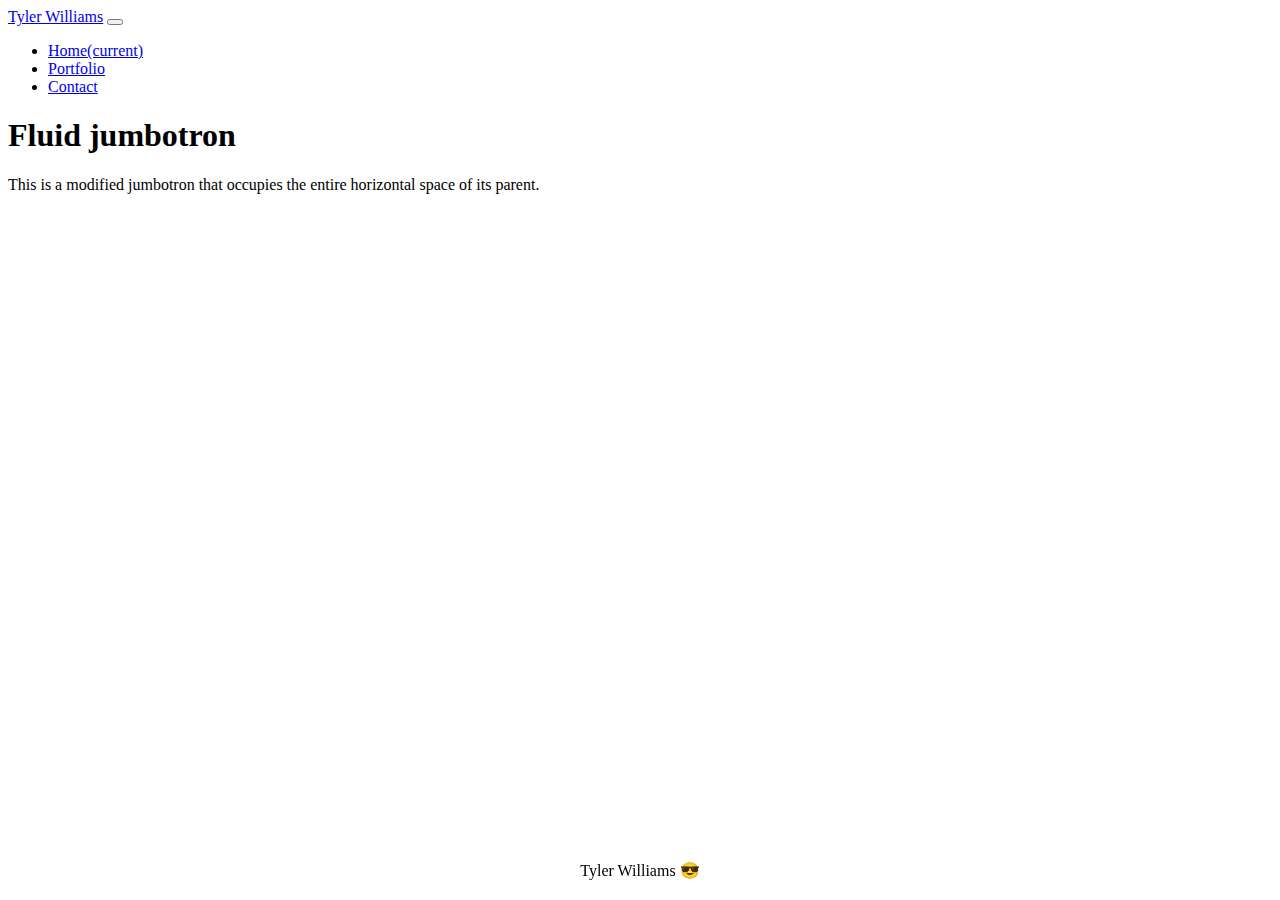
==== index.html @ d531f853 "initial Push" ====
<!doctype html>
<html lang="en">
  <head>
    <!-- Required meta tags -->
    <meta charset="utf-8">
    <meta name="viewport" content="width=device-width, initial-scale=1, shrink-to-fit=no">

    <!-- Bootstrap CSS -->
    <link rel="stylesheet" href="https://cdn.jsdelivr.net/npm/bootstrap@4.5.3/dist/css/bootstrap.min.css" integrity="sha384-TX8t27EcRE3e/ihU7zmQxVncDAy5uIKz4rEkgIXeMed4M0jlfIDPvg6uqKI2xXr2" crossorigin="anonymous">
    <link rel="stylesheet" href="style.css">
    <title>Tyler's Webpage</title>
  </head>
  <body>

    <!--NavBar-->
    <header class="navbar navbar-expand-lg navbar-light bg-light">
        <a class="navbar-brand" href="#">Tyler Williams</a>
        <button class="navbar-toggler" type="button" data-toggle="collapse" data-target="#navbarNav" aria-controls="navbarNav" aria-expanded="false" aria-label="Toggle navigation">
          <span class="navbar-toggler-icon"></span>
        </button>
        <div class="collapse navbar-collapse" id="navbarNav">
          <ul class="navbar-nav ml-auto">
            <li class="nav-item active">
              <a class="nav-link" href="index.html">Home<span class="sr-only">(current)</span></a>
            </li>
            <li class="nav-item">
              <a class="nav-link" href="portfolio.html">Portfolio</a>
            </li>
            <li class="nav-item">
              <a class="nav-link" href="contact.html">Contact</a>
            </li>
            
          </ul>
        </div>
    </header>

    <section class="jumbotron jumbotron-fluid">
      <div class="container">
        <h1 class="display-4">Fluid jumbotron</h1>
        <p class="lead">This is a modified jumbotron that occupies the entire horizontal space of its parent.</p>
      </div>
    </section>

     
      
          





    

    <footer>Tyler Williams &#128526</footer>
  </body>
</html>
---- style.css ----
.About{
    margin: 25px;
}

footer{
    text-align: center;
    position: fixed;
    left: 0;
    bottom: 0;
    width: 100%;
    padding-bottom: 20px;
}
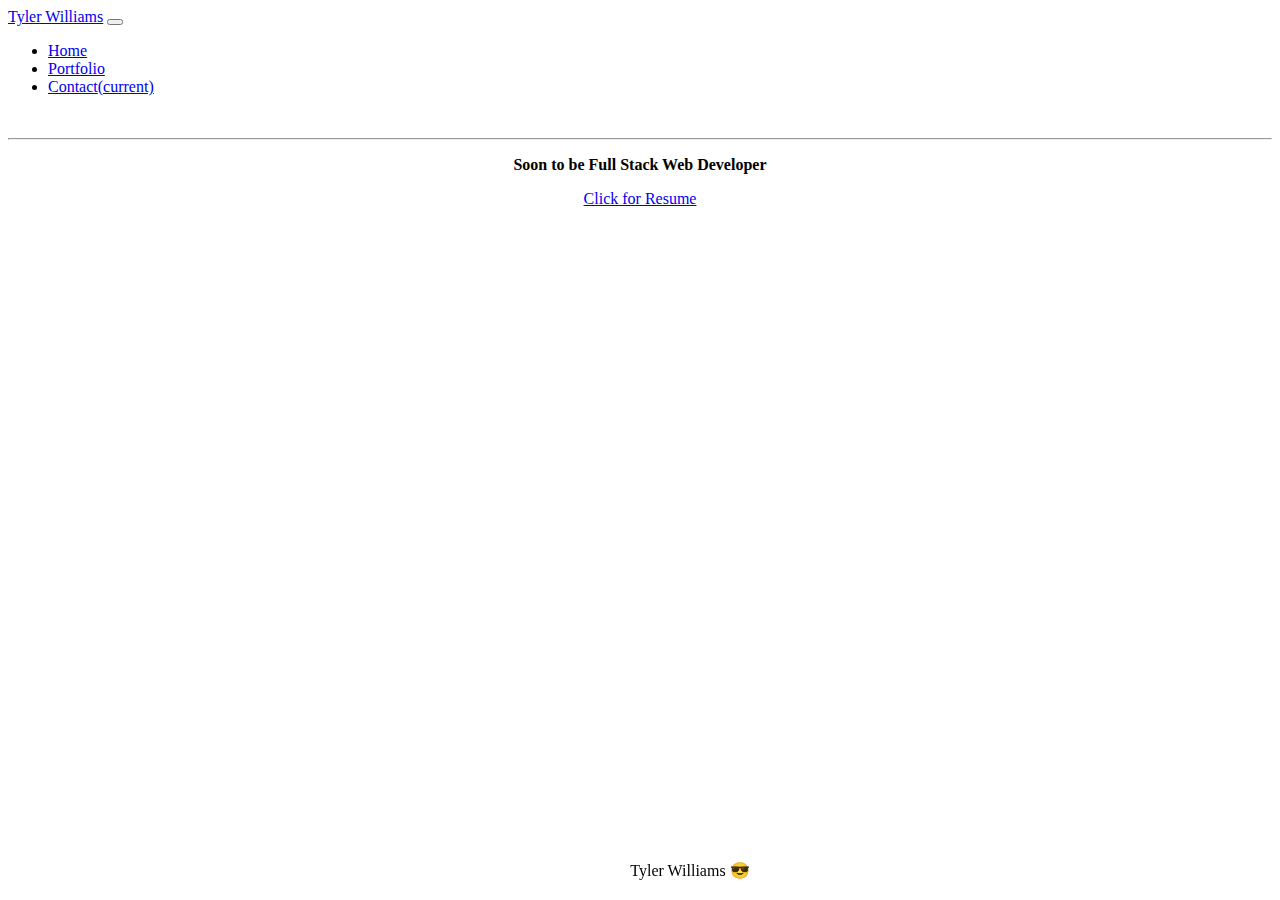
==== commit 52f7732d: "updated photos" ====
--- a/index.html
+++ b/index.html
@@ -6,41 +6,42 @@
     <meta name="viewport" content="width=device-width, initial-scale=1, shrink-to-fit=no">
 
     <!-- Bootstrap CSS -->
+    <link rel="stylesheet" href="style.css">
     <link rel="stylesheet" href="https://cdn.jsdelivr.net/npm/bootstrap@4.5.3/dist/css/bootstrap.min.css" integrity="sha384-TX8t27EcRE3e/ihU7zmQxVncDAy5uIKz4rEkgIXeMed4M0jlfIDPvg6uqKI2xXr2" crossorigin="anonymous">
-    <link rel="stylesheet" href="style.css">
-    <title>Tyler's Webpage</title>
+    <title>Portfolio</title>
   </head>
-  <body>
+ 
 
     <!--NavBar-->
-    <header class="navbar navbar-expand-lg navbar-light bg-light">
-        <a class="navbar-brand" href="#">Tyler Williams</a>
-        <button class="navbar-toggler" type="button" data-toggle="collapse" data-target="#navbarNav" aria-controls="navbarNav" aria-expanded="false" aria-label="Toggle navigation">
-          <span class="navbar-toggler-icon"></span>
-        </button>
-        <div class="collapse navbar-collapse" id="navbarNav">
-          <ul class="navbar-nav ml-auto">
-            <li class="nav-item active">
-              <a class="nav-link" href="index.html">Home<span class="sr-only">(current)</span></a>
-            </li>
-            <li class="nav-item">
-              <a class="nav-link" href="portfolio.html">Portfolio</a>
-            </li>
-            <li class="nav-item">
-              <a class="nav-link" href="contact.html">Contact</a>
-            </li>
-            
-          </ul>
-        </div>
-    </header>
-
-    <section class="jumbotron jumbotron-fluid">
-      <div class="container">
-        <h1 class="display-4">Fluid jumbotron</h1>
-        <p class="lead">This is a modified jumbotron that occupies the entire horizontal space of its parent.</p>
+    <body class="container-fluid" style="padding-left: 0px; padding-right: 0px;">
+        <header class="navbar navbar-expand navbar-light bg-light">
+          <a class="navbar-brand" href="#">Tyler Williams</a>
+          <button class="navbar-toggler" type="button" data-toggle="collapse" data-target="#navbarNav" aria-controls="navbarNav" aria-expanded="false" aria-label="Toggle navigation">
+            <span class="navbar-toggler-icon"></span>
+          </button>
+          <div class="collapse navbar-collapse" id="navbarNav">
+            <ul class="navbar-nav ml-auto">
+              <li class="nav-item">
+                <a class="nav-link" href="index.html">Home</a>
+              </li>
+              <li class="nav-item">
+                <a class="nav-link" href="portfolio.html">Portfolio</a>
+              </li>
+              <li class="nav-item active">
+                <a class="nav-link" href="contact.html">Contact<span class="sr-only">(current)</span></a>
+              </li>
+              
+            </ul>
+      </header>
+   
+      <!--Info-->
+    <div style="text-align: -webkit-center;">
+      <img class="row" src="\images\mypic.jpg" alt="" style="border-radius: 25px;">
+    
+    <hr class="line"></hr>
+    <p style="font-weight: bold;">Soon to be Full Stack Web Developer</p>
+    <a href="\assets\Tyler Williams Resume.pdf" download>Click for Resume</a>
       </div>
-    </section>
-
      
       
           
@@ -51,6 +52,9 @@
 
     
 
-    <footer>Tyler Williams &#128526</footer>
+      <footer class="row">
+
+        <footer style="padding-left: 50px;">Tyler Williams &#128526</footer>
+       </footer>
   </body>
 </html>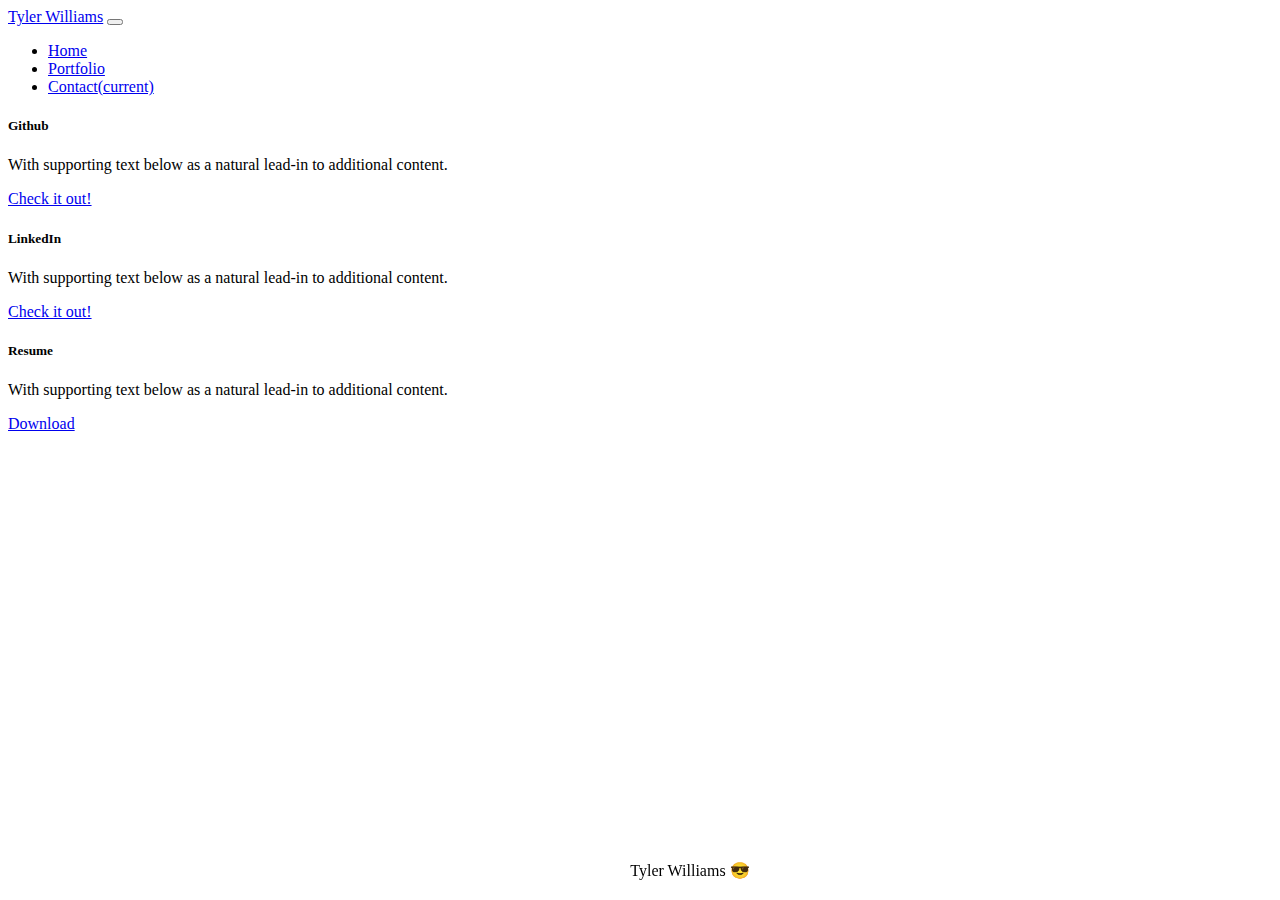
==== commit 94263a5d: "added main page buttons" ====
--- a/index.html
+++ b/index.html
@@ -35,14 +35,35 @@
       </header>
    
       <!--Info-->
-    <div style="text-align: -webkit-center;">
-      <img class="row" src="\images\mypic.jpg" alt="" style="border-radius: 25px;">
-    
-    <hr class="line"></hr>
-    <p style="font-weight: bold;">Soon to be Full Stack Web Developer</p>
-    <a href="\assets\Tyler Williams Resume.pdf" download>Click for Resume</a>
+    <div class="container">
+      <div class='row'>
+      <div class="card col-8">
+        <div class="card-body">
+          <h5 class="card-title">Github</h5>
+          <p class="card-text">With supporting text below as a natural lead-in to additional content.</p>
+          <a href="https://github.com/TylerWilliams97" class="btn btn-primary">Check it out!</a>
+        </div>
+        </div>
       </div>
-     
+      <div class='row'>
+      <div class="card col-8">
+        <div class="card-body">
+          <h5 class="card-title">LinkedIn</h5>
+          <p class="card-text">With supporting text below as a natural lead-in to additional content.</p>
+          <a href="https://www.linkedin.com/in/tyler-williams-25328b160/" class="btn btn-primary">Check it out!</a>
+        </div>
+        </div>
+      </div>
+      <div class='row'>
+      <div class="card col-8">
+        <div class="card-body">
+          <h5 class="card-title">Resume</h5>
+          <p class="card-text">With supporting text below as a natural lead-in to additional content.</p>
+          <a href="./assets/Resume.pdf" download="./assets/Resume.pdf" class="btn btn-primary">Download</a>
+        </div>
+      </div>
+    </div>
+     </div>
       
           
 
